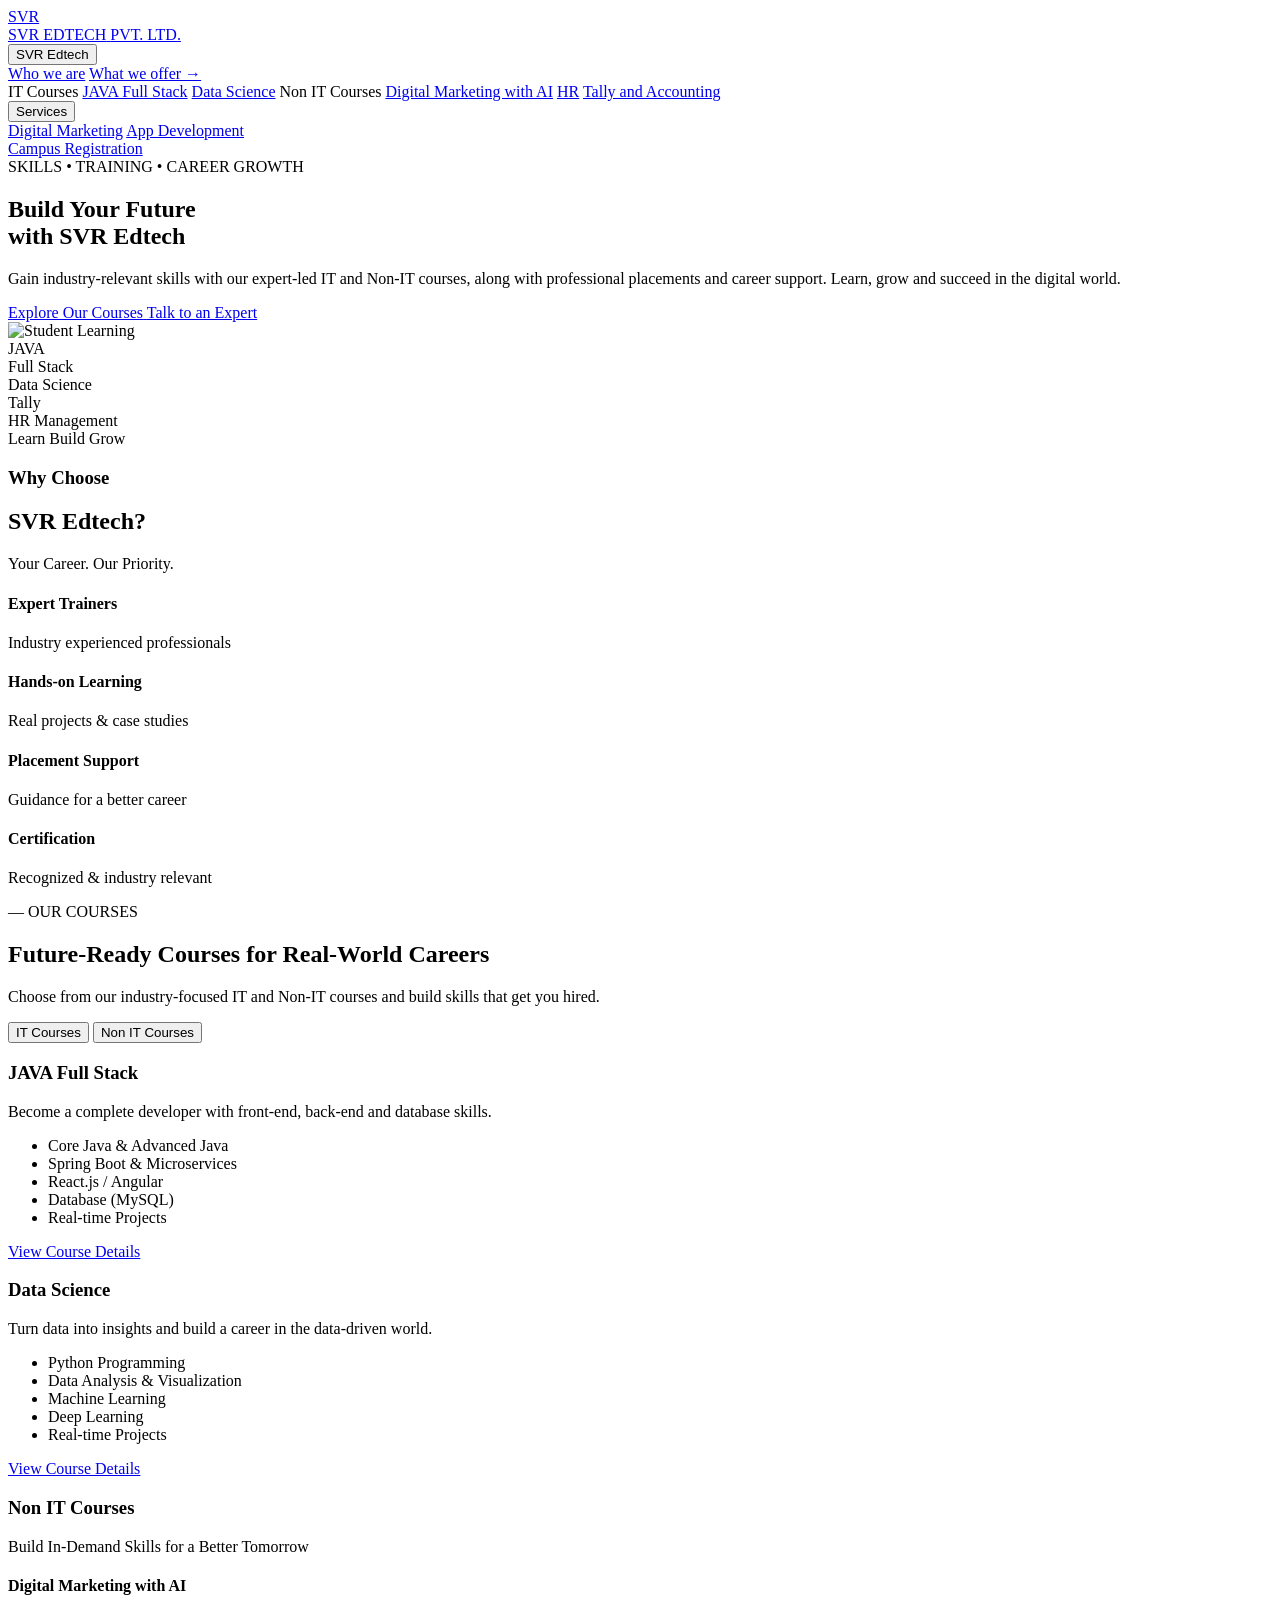
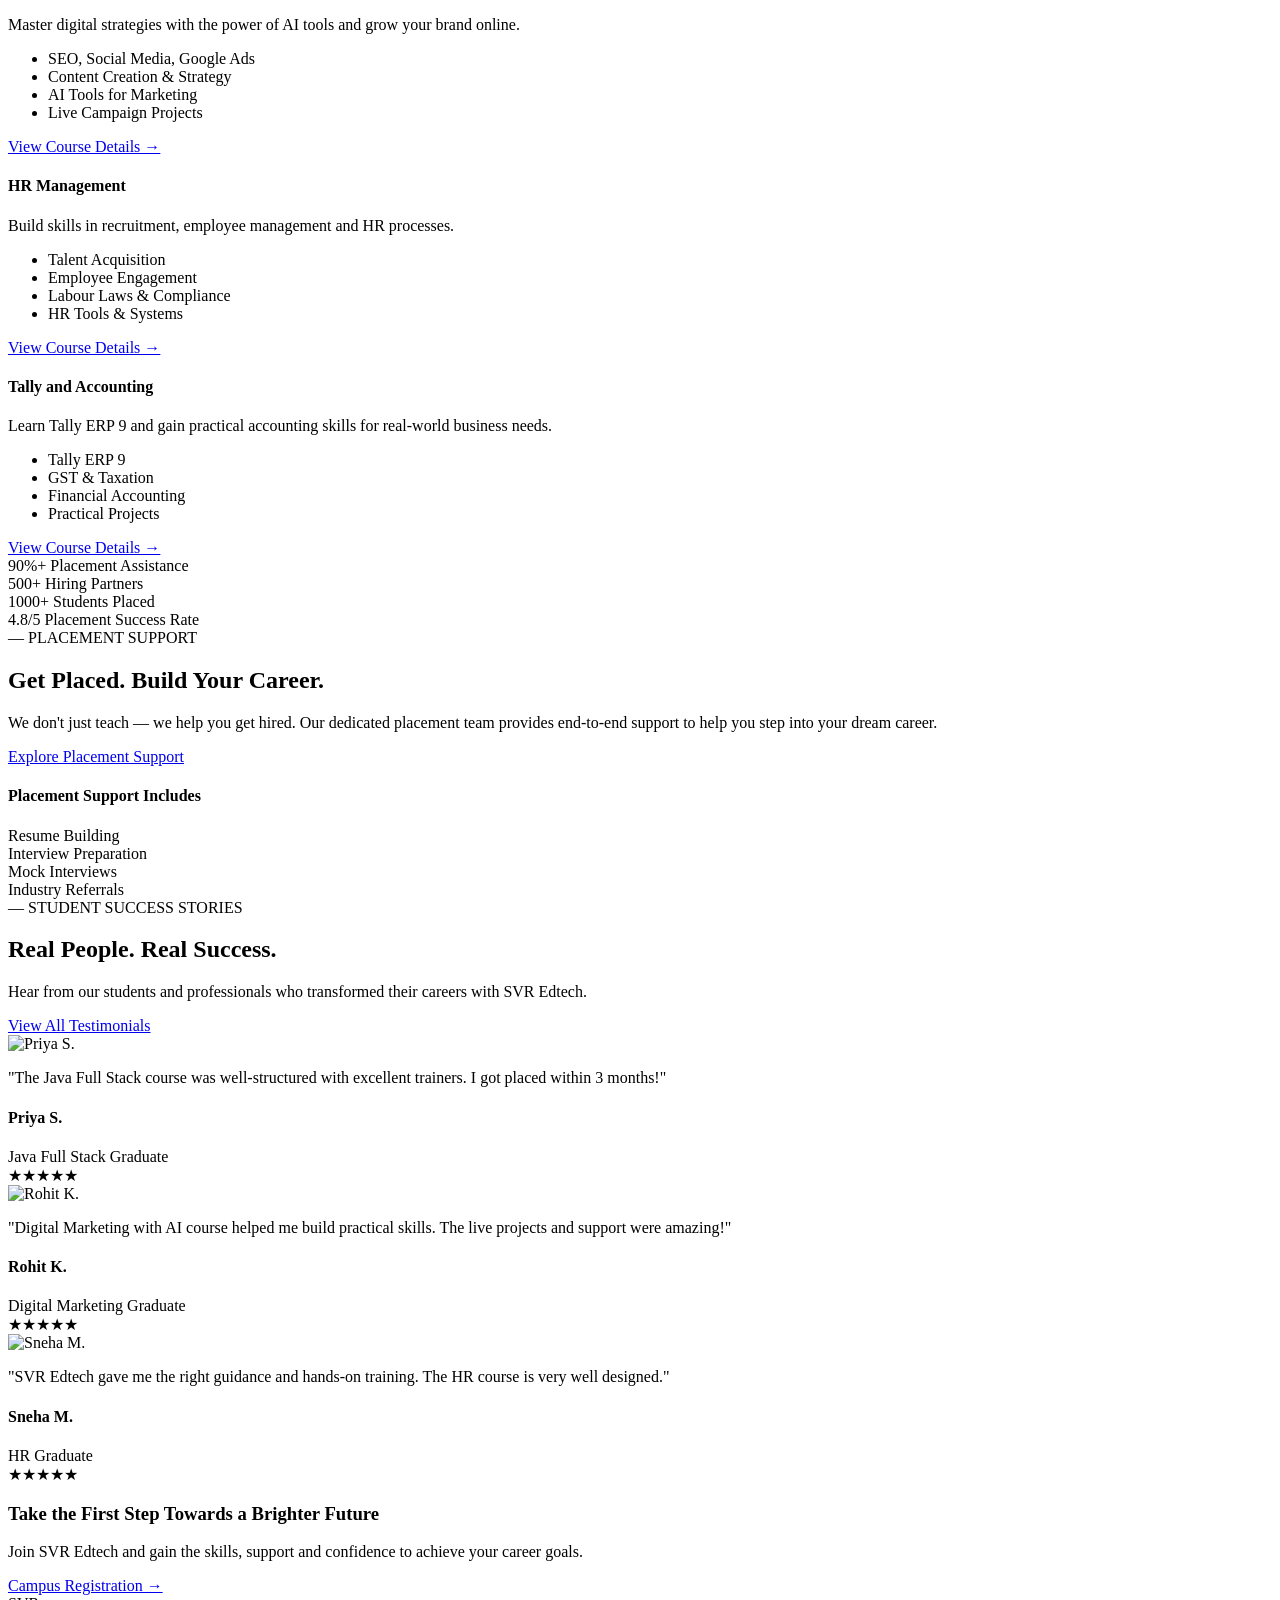
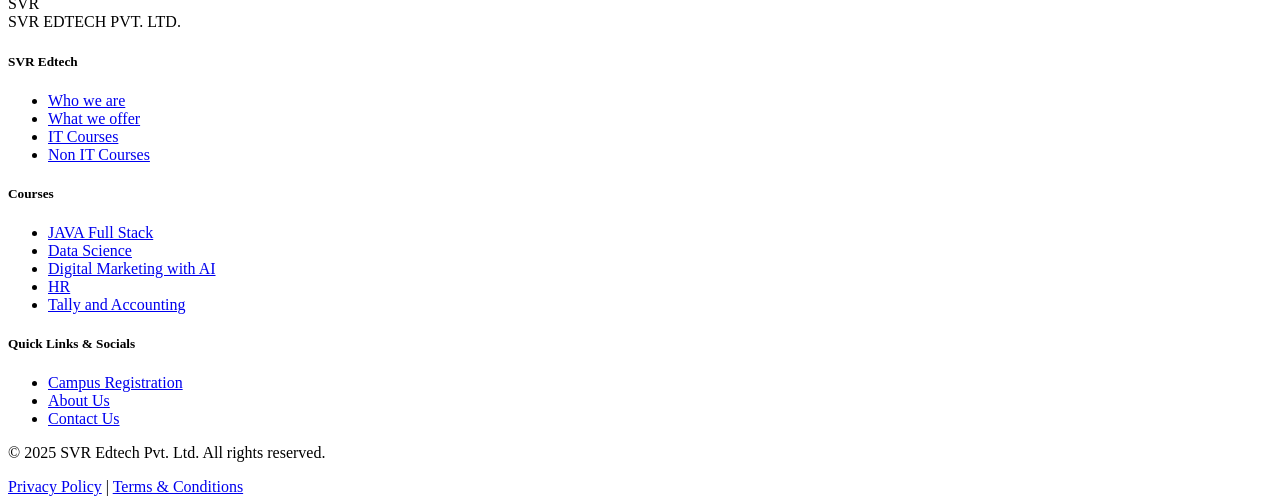
==== edtech.html @ 0395981b "Create edtech.html" ====
<!DOCTYPE html>
<html lang="en">
<head>
  <meta charset="UTF-8">
  <meta name="viewport" content="width=device-width, initial-scale=1.0">
  <title>SVR Edtech - Build Your Future</title>

  <!-- Tailwind CSS CDN -->
  <script src="https://cdn.tailwindcss.com"></script>

  <!-- Lucide Icons -->
  <script src="https://unpkg.com/lucide@latest"></script>

  <script>
    tailwind.config = {
      theme: {
        extend: {
          colors: {
            brand: {
              yellow: '#FFC82C',
              dark: '#022C3A',
              navy: '#011A24',
              blue: '#0284C7',
              lightBlue: '#E0F2FE',
              bgLight: '#F8FAFC'
            }
          }
        }
      }
    }
  </script>
</head>
<body class="bg-slate-50 text-slate-800 font-sans antialiased">

  <!-- ================= HEADER & NAV ================= -->
  <header class="sticky top-0 z-50 bg-white shadow-sm border-b border-slate-100">
    <div class="max-w-7xl mx-auto px-4 sm:px-6 lg:px-8 h-20 flex items-center justify-between">
      
      <!-- Logo -->
      <a href="index.html" class="flex items-center space-x-3">
        <div class="bg-brand-yellow p-2.5 rounded-xl font-black text-brand-dark text-xl flex items-center justify-center w-10 h-10 shadow-sm">
          SVR
        </div>
        <div>
          <span class="block font-black text-brand-dark text-lg leading-tight tracking-wide">SVR EDTECH</span>
          <span class="block text-[10px] font-bold text-slate-400 tracking-wider uppercase">PVT. LTD.</span>
        </div>
      </a>

      <!-- Navigation Links -->
      <nav class="hidden md:flex items-center space-x-8 text-sm font-semibold text-slate-700">
        <!-- Active Dropdown Menu Item -->
        <div class="relative group cursor-pointer py-6">
          <button class="flex items-center space-x-1 text-brand-blue font-bold hover:text-brand-blue transition-colors">
            <span>SVR Edtech</span>
            <i data-lucide="chevron-down" class="w-4 h-4"></i>
          </button>
          <div class="absolute left-0 mt-0 w-64 bg-brand-dark text-white rounded-xl shadow-xl transition-all duration-200 overflow-hidden z-50">
            <div class="p-4 border-b border-slate-700/50">
              <a href="edtech.html" class="block text-xs uppercase tracking-wider text-slate-300 hover:text-brand-yellow font-bold py-1">Who we are</a>
              <a href="edtech.html#courses" class="block text-xs uppercase tracking-wider text-brand-yellow font-bold py-1">What we offer &rarr;</a>
            </div>
            <div class="p-4 bg-slate-900/40">
              <span class="block text-xs font-bold text-slate-400 mb-2 uppercase tracking-wider">IT Courses</span>
              <a href="#it-courses" class="block text-xs text-slate-300 hover:text-brand-yellow py-1">JAVA Full Stack</a>
              <a href="#it-courses" class="block text-xs text-slate-300 hover:text-brand-yellow py-1">Data Science</a>
              <span class="block text-xs font-bold text-slate-400 mt-3 mb-2 uppercase tracking-wider">Non IT Courses</span>
              <a href="#non-it-courses" class="block text-xs text-slate-300 hover:text-brand-yellow py-1">Digital Marketing with AI</a>
              <a href="#non-it-courses" class="block text-xs text-slate-300 hover:text-brand-yellow py-1">HR</a>
              <a href="#non-it-courses" class="block text-xs text-slate-300 hover:text-brand-yellow py-1">Tally and Accounting</a>
            </div>
          </div>
        </div>

        <div class="relative group cursor-pointer py-6">
          <button class="flex items-center space-x-1 hover:text-brand-blue transition-colors">
            <span>Services</span>
            <i data-lucide="chevron-down" class="w-4 h-4"></i>
          </button>
          <div class="absolute left-0 mt-0 w-52 bg-brand-dark text-white rounded-xl shadow-xl opacity-0 invisible group-hover:opacity-100 group-hover:visible transition-all duration-200 p-3 z-50">
            <a href="index.html#services" class="block px-3 py-2 text-xs font-medium rounded-lg hover:bg-slate-800 hover:text-brand-yellow">Digital Marketing</a>
            <a href="index.html#services" class="block px-3 py-2 text-xs font-medium rounded-lg hover:bg-slate-800 hover:text-brand-yellow">App Development</a>
          </div>
        </div>
      </nav>

      <!-- CTA Button -->
      <div>
        <a href="#registration" class="bg-brand-yellow hover:bg-yellow-400 text-brand-dark font-bold text-xs uppercase tracking-wider px-5 py-3 rounded-xl transition-all shadow-md flex items-center space-x-2">
          <span>Campus Registration</span>
          <i data-lucide="arrow-right" class="w-4 h-4"></i>
        </a>
      </div>
    </div>
  </header>

  <!-- ================= HERO SECTION ================= -->
  <section class="relative bg-gradient-to-b from-sky-50/70 to-white py-16 lg:py-20 overflow-hidden">
    <div class="max-w-7xl mx-auto px-4 sm:px-6 lg:px-8 grid lg:grid-cols-2 gap-12 items-center">
      
      <!-- Left Hero Text -->
      <div class="space-y-6">
        <span class="text-xs font-bold text-slate-400 tracking-widest uppercase">SKILLS • TRAINING • CAREER GROWTH</span>
        <h1 class="text-4xl sm:text-5xl font-black text-brand-dark leading-tight">
          Build Your Future <br />
          with <span class="text-brand-yellow">SVR Edtech</span>
        </h1>
        <p class="text-slate-600 text-base max-w-lg leading-relaxed">
          Gain industry-relevant skills with our expert-led IT and Non-IT courses, along with professional placements and career support. Learn, grow and succeed in the digital world.
        </p>
        
        <div class="flex flex-wrap gap-4 pt-2">
          <a href="#courses" class="bg-brand-yellow hover:bg-yellow-400 text-brand-dark font-bold text-xs uppercase tracking-wider px-6 py-3.5 rounded-xl transition-all shadow-md flex items-center space-x-2">
            <span>Explore Our Courses</span>
            <i data-lucide="arrow-right" class="w-4 h-4"></i>
          </a>
          <a href="#talk-expert" class="border border-slate-300 hover:border-brand-dark text-brand-dark font-bold text-xs uppercase tracking-wider px-6 py-3.5 rounded-xl transition-all flex items-center space-x-2 bg-white shadow-sm">
            <i data-lucide="message-square" class="w-4 h-4"></i>
            <span>Talk to an Expert</span>
          </a>
        </div>
      </div>

      <!-- Right Hero Graphics & Floating Badges -->
      <div class="relative flex justify-center items-center">
        <div class="relative w-full max-w-md">
          <!-- Central Hero Student Image -->
          <div class="relative z-10 rounded-3xl overflow-hidden shadow-2xl border-4 border-white bg-slate-200">
            <img src="https://images.unsplash.com/photo-1523240795612-9a054b0db644?w=600&auto=format&fit=crop&q=80" alt="Student Learning" class="w-full h-80 sm:h-96 object-cover">
          </div>

          <!-- Floating Badges -->
          <div class="absolute -top-6 left-2 z-20 bg-white p-2.5 rounded-2xl shadow-lg border border-slate-100 flex items-center space-x-2">
            <div class="bg-red-500 text-white p-2 rounded-xl text-xs font-bold">JAVA</div>
            <span class="text-xs font-bold text-slate-700 pr-2">Full Stack</span>
          </div>

          <div class="absolute top-4 -right-6 z-20 bg-white p-2.5 rounded-2xl shadow-lg border border-slate-100 flex items-center space-x-2">
            <div class="bg-blue-600 text-white p-2 rounded-xl"><i data-lucide="bar-chart-2" class="w-4 h-4"></i></div>
            <span class="text-xs font-bold text-slate-700 pr-2">Data Science</span>
          </div>

          <div class="absolute bottom-16 -left-8 z-20 bg-white p-2.5 rounded-2xl shadow-lg border border-slate-100 flex items-center space-x-2">
            <div class="bg-teal-500 text-white p-2 rounded-xl"><i data-lucide="calculator" class="w-4 h-4"></i></div>
            <span class="text-xs font-bold text-slate-700 pr-2">Tally</span>
          </div>

          <div class="absolute -bottom-4 right-4 z-20 bg-white p-2.5 rounded-2xl shadow-lg border border-slate-100 flex items-center space-x-2">
            <div class="bg-purple-600 text-white p-2 rounded-xl"><i data-lucide="users" class="w-4 h-4"></i></div>
            <span class="text-xs font-bold text-slate-700 pr-2">HR Management</span>
          </div>

          <!-- Handwritten style overlay text -->
          <div class="absolute -bottom-10 -right-12 z-30 hidden sm:block transform rotate-6">
            <span class="font-serif italic text-2xl text-brand-dark font-black tracking-wide leading-none block">Learn</span>
            <span class="font-serif italic text-2xl text-brand-blue font-black tracking-wide leading-none block pl-3">Build</span>
            <span class="font-serif italic text-2xl text-brand-yellow font-black tracking-wide leading-none block pl-6">Grow</span>
          </div>
        </div>
      </div>
    </div>
  </section>

  <!-- ================= WHY CHOOSE SVR EDTECH ================= -->
  <section class="bg-sky-50/60 border-y border-sky-100/60 py-10">
    <div class="max-w-7xl mx-auto px-4 sm:px-6 lg:px-8">
      <div class="grid grid-cols-1 md:grid-cols-5 gap-6 text-center divide-y md:divide-y-0 md:divide-x divide-slate-200/80">
        
        <div class="flex flex-col items-center justify-center p-2">
          <h3 class="font-black text-brand-dark text-base">Why Choose</h3>
          <h2 class="font-black text-brand-dark text-lg leading-tight">SVR Edtech?</h2>
          <span class="text-[11px] text-slate-400 mt-1">Your Career. Our Priority.</span>
        </div>

        <div class="flex flex-col items-center justify-center p-2 pt-4 md:pt-2">
          <div class="bg-white p-3 rounded-2xl shadow-sm text-brand-dark mb-2"><i data-lucide="user-check" class="w-6 h-6"></i></div>
          <h4 class="font-bold text-slate-800 text-xs">Expert Trainers</h4>
          <p class="text-[11px] text-slate-500">Industry experienced professionals</p>
        </div>

        <div class="flex flex-col items-center justify-center p-2 pt-4 md:pt-2">
          <div class="bg-white p-3 rounded-2xl shadow-sm text-brand-dark mb-2"><i data-lucide="laptop" class="w-6 h-6"></i></div>
          <h4 class="font-bold text-slate-800 text-xs">Hands-on Learning</h4>
          <p class="text-[11px] text-slate-500">Real projects & case studies</p>
        </div>

        <div class="flex flex-col items-center justify-center p-2 pt-4 md:pt-2">
          <div class="bg-white p-3 rounded-2xl shadow-sm text-brand-dark mb-2"><i data-lucide="briefcase" class="w-6 h-6"></i></div>
          <h4 class="font-bold text-slate-800 text-xs">Placement Support</h4>
          <p class="text-[11px] text-slate-500">Guidance for a better career</p>
        </div>

        <div class="flex flex-col items-center justify-center p-2 pt-4 md:pt-2">
          <div class="bg-white p-3 rounded-2xl shadow-sm text-brand-dark mb-2"><i data-lucide="award" class="w-6 h-6"></i></div>
          <h4 class="font-bold text-slate-800 text-xs">Certification</h4>
          <p class="text-[11px] text-slate-500">Recognized & industry relevant</p>
        </div>

      </div>
    </div>
  </section>

  <!-- ================= COURSES SECTION ================= -->
  <section id="courses" class="py-16 bg-white">
    <div class="max-w-7xl mx-auto px-4 sm:px-6 lg:px-8">
      
      <!-- Section Header -->
      <div class="flex flex-col md:flex-row md:items-end justify-between mb-10">
        <div>
          <span class="text-xs font-bold text-brand-yellow uppercase tracking-widest">— OUR COURSES</span>
          <h2 class="text-3xl font-extrabold text-brand-dark mt-1">Future-Ready Courses for Real-World Careers</h2>
          <p class="text-slate-500 text-xs sm:text-sm mt-1">Choose from our industry-focused IT and Non-IT courses and build skills that get you hired.</p>
        </div>
        
        <!-- Category Toggle Tabs -->
        <div class="flex space-x-3 mt-4 md:mt-0">
          <button id="btn-it" onclick="switchTab('it')" class="bg-brand-yellow text-brand-dark font-bold text-xs uppercase tracking-wider px-5 py-2.5 rounded-xl shadow-sm transition-all">IT Courses</button>
          <button id="btn-non-it" onclick="switchTab('non-it')" class="bg-slate-100 hover:bg-slate-200 text-slate-600 font-bold text-xs uppercase tracking-wider px-5 py-2.5 rounded-xl transition-all">Non IT Courses</button>
        </div>
      </div>

      <!-- IT COURSES GRID -->
      <div id="it-courses" class="grid grid-cols-1 md:grid-cols-2 gap-8">
        
        <!-- Java Full Stack Card -->
        <div class="bg-brand-dark text-white rounded-3xl p-8 relative overflow-hidden flex flex-col justify-between shadow-xl">
          <div>
            <div class="flex items-center space-x-3 mb-4">
              <div class="p-2.5 bg-amber-500/20 text-brand-yellow rounded-xl"><i data-lucide="coffee" class="w-6 h-6"></i></div>
              <h3 class="text-xl font-bold">JAVA Full Stack</h3>
            </div>
            <p class="text-xs text-slate-300 mb-6">Become a complete developer with front-end, back-end and database skills.</p>
            
            <ul class="space-y-2.5 text-xs text-slate-200 font-medium">
              <li class="flex items-center space-x-2"><i data-lucide="check-circle-2" class="w-4 h-4 text-brand-yellow"></i><span>Core Java & Advanced Java</span></li>
              <li class="flex items-center space-x-2"><i data-lucide="check-circle-2" class="w-4 h-4 text-brand-yellow"></i><span>Spring Boot & Microservices</span></li>
              <li class="flex items-center space-x-2"><i data-lucide="check-circle-2" class="w-4 h-4 text-brand-yellow"></i><span>React.js / Angular</span></li>
              <li class="flex items-center space-x-2"><i data-lucide="check-circle-2" class="w-4 h-4 text-brand-yellow"></i><span>Database (MySQL)</span></li>
              <li class="flex items-center space-x-2"><i data-lucide="check-circle-2" class="w-4 h-4 text-brand-yellow"></i><span>Real-time Projects</span></li>
            </ul>
          </div>

          <div class="mt-8">
            <a href="#" class="inline-flex items-center space-x-2 bg-brand-yellow hover:bg-yellow-400 text-brand-dark font-bold text-xs uppercase px-5 py-3 rounded-xl transition-all">
              <span>View Course Details</span>
              <i data-lucide="arrow-right" class="w-4 h-4"></i>
            </a>
          </div>
        </div>

        <!-- Data Science Card -->
        <div class="bg-sky-50/70 border border-sky-100 rounded-3xl p-8 flex flex-col justify-between shadow-sm">
          <div>
            <div class="flex items-center space-x-3 mb-4">
              <div class="p-2.5 bg-brand-blue text-white rounded-xl"><i data-lucide="line-chart" class="w-6 h-6"></i></div>
              <h3 class="text-xl font-bold text-brand-dark">Data Science</h3>
            </div>
            <p class="text-xs text-slate-500 mb-6">Turn data into insights and build a career in the data-driven world.</p>
            
            <ul class="space-y-2.5 text-xs text-slate-700 font-medium">
              <li class="flex items-center space-x-2"><i data-lucide="check-circle-2" class="w-4 h-4 text-brand-blue"></i><span>Python Programming</span></li>
              <li class="flex items-center space-x-2"><i data-lucide="check-circle-2" class="w-4 h-4 text-brand-blue"></i><span>Data Analysis & Visualization</span></li>
              <li class="flex items-center space-x-2"><i data-lucide="check-circle-2" class="w-4 h-4 text-brand-blue"></i><span>Machine Learning</span></li>
              <li class="flex items-center space-x-2"><i data-lucide="check-circle-2" class="w-4 h-4 text-brand-blue"></i><span>Deep Learning</span></li>
              <li class="flex items-center space-x-2"><i data-lucide="check-circle-2" class="w-4 h-4 text-brand-blue"></i><span>Real-time Projects</span></li>
            </ul>
          </div>

          <div class="mt-8">
            <a href="#" class="inline-flex items-center space-x-2 bg-brand-yellow hover:bg-yellow-400 text-brand-dark font-bold text-xs uppercase px-5 py-3 rounded-xl transition-all">
              <span>View Course Details</span>
              <i data-lucide="arrow-right" class="w-4 h-4"></i>
            </a>
          </div>
        </div>

      </div>

      <!-- NON-IT COURSES SECTION -->
      <div id="non-it-courses" class="mt-16">
        <div class="mb-6">
          <h3 class="text-xl font-extrabold text-brand-dark flex items-center space-x-2">
            <span class="w-2.5 h-2.5 bg-brand-yellow rounded-full inline-block"></span>
            <span>Non IT Courses</span>
          </h3>
          <p class="text-xs text-slate-500 mt-1">Build In-Demand Skills for a Better Tomorrow</p>
        </div>

        <div class="grid grid-cols-1 md:grid-cols-3 gap-6">
          
          <!-- Course 1: Digital Marketing -->
          <div class="p-6 bg-amber-50/30 border border-amber-100 rounded-2xl flex flex-col justify-between hover:shadow-lg transition-all">
            <div>
              <div class="p-3 bg-brand-yellow text-brand-dark rounded-xl w-fit mb-4"><i data-lucide="megaphone" class="w-6 h-6"></i></div>
              <h4 class="font-bold text-slate-800 text-base mb-1">Digital Marketing with AI</h4>
              <p class="text-[11px] text-slate-500 mb-4">Master digital strategies with the power of AI tools and grow your brand online.</p>
              
              <ul class="space-y-2 text-xs text-slate-600 font-medium mb-6">
                <li class="flex items-center space-x-2"><i data-lucide="check" class="w-3.5 h-3.5 text-amber-600"></i><span>SEO, Social Media, Google Ads</span></li>
                <li class="flex items-center space-x-2"><i data-lucide="check" class="w-3.5 h-3.5 text-amber-600"></i><span>Content Creation & Strategy</span></li>
                <li class="flex items-center space-x-2"><i data-lucide="check" class="w-3.5 h-3.5 text-amber-600"></i><span>AI Tools for Marketing</span></li>
                <li class="flex items-center space-x-2"><i data-lucide="check" class="w-3.5 h-3.5 text-amber-600"></i><span>Live Campaign Projects</span></li>
              </ul>
            </div>
            <a href="#" class="bg-brand-yellow hover:bg-yellow-400 text-brand-dark font-bold text-xs uppercase px-4 py-2.5 rounded-xl text-center transition-all">View Course Details &rarr;</a>
          </div>

          <!-- Course 2: HR -->
          <div class="p-6 bg-slate-50 border border-slate-100 rounded-2xl flex flex-col justify-between hover:shadow-lg transition-all">
            <div>
              <div class="p-3 bg-sky-500 text-white rounded-xl w-fit mb-4"><i data-lucide="users" class="w-6 h-6"></i></div>
              <h4 class="font-bold text-slate-800 text-base mb-1">HR Management</h4>
              <p class="text-[11px] text-slate-500 mb-4">Build skills in recruitment, employee management and HR processes.</p>
              
              <ul class="space-y-2 text-xs text-slate-600 font-medium mb-6">
                <li class="flex items-center space-x-2"><i data-lucide="check" class="w-3.5 h-3.5 text-sky-600"></i><span>Talent Acquisition</span></li>
                <li class="flex items-center space-x-2"><i data-lucide="check" class="w-3.5 h-3.5 text-sky-600"></i><span>Employee Engagement</span></li>
                <li class="flex items-center space-x-2"><i data-lucide="check" class="w-3.5 h-3.5 text-sky-600"></i><span>Labour Laws & Compliance</span></li>
                <li class="flex items-center space-x-2"><i data-lucide="check" class="w-3.5 h-3.5 text-sky-600"></i><span>HR Tools & Systems</span></li>
              </ul>
            </div>
            <a href="#" class="bg-brand-yellow hover:bg-yellow-400 text-brand-dark font-bold text-xs uppercase px-4 py-2.5 rounded-xl text-center transition-all">View Course Details &rarr;</a>
          </div>

          <!-- Course 3: Tally -->
          <div class="p-6 bg-slate-50 border border-slate-100 rounded-2xl flex flex-col justify-between hover:shadow-lg transition-all">
            <div>
              <div class="p-3 bg-emerald-600 text-white rounded-xl w-fit mb-4"><i data-lucide="calculator" class="w-6 h-6"></i></div>
              <h4 class="font-bold text-slate-800 text-base mb-1">Tally and Accounting</h4>
              <p class="text-[11px] text-slate-500 mb-4">Learn Tally ERP 9 and gain practical accounting skills for real-world business needs.</p>
              
              <ul class="space-y-2 text-xs text-slate-600 font-medium mb-6">
                <li class="flex items-center space-x-2"><i data-lucide="check" class="w-3.5 h-3.5 text-emerald-600"></i><span>Tally ERP 9</span></li>
                <li class="flex items-center space-x-2"><i data-lucide="check" class="w-3.5 h-3.5 text-emerald-600"></i><span>GST & Taxation</span></li>
                <li class="flex items-center space-x-2"><i data-lucide="check" class="w-3.5 h-3.5 text-emerald-600"></i><span>Financial Accounting</span></li>
                <li class="flex items-center space-x-2"><i data-lucide="check" class="w-3.5 h-3.5 text-emerald-600"></i><span>Practical Projects</span></li>
              </ul>
            </div>
            <a href="#" class="bg-brand-yellow hover:bg-yellow-400 text-brand-dark font-bold text-xs uppercase px-4 py-2.5 rounded-xl text-center transition-all">View Course Details &rarr;</a>
          </div>

        </div>
      </div>

    </div>
  </section>

  <!-- ================= PLACEMENT SUPPORT SECTION ================= -->
  <section class="bg-brand-dark text-white py-16 relative overflow-hidden">
    <div class="max-w-7xl mx-auto px-4 sm:px-6 lg:px-8">
      
      <!-- Metrics Header -->
      <div class="grid grid-cols-2 md:grid-cols-4 gap-6 bg-slate-900/50 p-6 rounded-2xl border border-slate-800 mb-12">
        <div class="flex items-center space-x-3">
          <i data-lucide="award" class="w-8 h-8 text-brand-yellow"></i>
          <div>
            <span class="block text-xl font-black">90%+</span>
            <span class="text-[10px] text-slate-400 uppercase tracking-wider">Placement Assistance</span>
          </div>
        </div>
        <div class="flex items-center space-x-3">
          <i data-lucide="building-2" class="w-8 h-8 text-brand-yellow"></i>
          <div>
            <span class="block text-xl font-black">500+</span>
            <span class="text-[10px] text-slate-400 uppercase tracking-wider">Hiring Partners</span>
          </div>
        </div>
        <div class="flex items-center space-x-3">
          <i data-lucide="graduation-cap" class="w-8 h-8 text-brand-yellow"></i>
          <div>
            <span class="block text-xl font-black">1000+</span>
            <span class="text-[10px] text-slate-400 uppercase tracking-wider">Students Placed</span>
          </div>
        </div>
        <div class="flex items-center space-x-3">
          <i data-lucide="star" class="w-8 h-8 text-brand-yellow"></i>
          <div>
            <span class="block text-xl font-black">4.8/5</span>
            <span class="text-[10px] text-slate-400 uppercase tracking-wider">Placement Success Rate</span>
          </div>
        </div>
      </div>

      <div class="grid lg:grid-cols-2 gap-12 items-center">
        <div>
          <span class="text-xs font-bold text-brand-yellow uppercase tracking-widest">— PLACEMENT SUPPORT</span>
          <h2 class="text-3xl font-extrabold mt-1 mb-4">Get Placed. Build Your Career.</h2>
          <p class="text-slate-300 text-xs sm:text-sm leading-relaxed mb-6">
            We don't just teach — we help you get hired. Our dedicated placement team provides end-to-end support to help you step into your dream career.
          </p>
          <a href="#" class="inline-flex items-center space-x-2 bg-brand-yellow hover:bg-yellow-400 text-brand-dark font-bold text-xs uppercase px-6 py-3.5 rounded-xl transition-all">
            <span>Explore Placement Support</span>
            <i data-lucide="arrow-right" class="w-4 h-4"></i>
          </a>
        </div>

        <!-- Support Inclusions Cards -->
        <div class="bg-white text-slate-800 p-8 rounded-3xl shadow-xl">
          <h4 class="font-bold text-sm text-slate-800 mb-6 text-center">Placement Support Includes</h4>
          <div class="grid grid-cols-2 gap-4 text-center">
            <div class="p-4 bg-slate-50 rounded-xl border border-slate-100 flex flex-col items-center">
              <i data-lucide="file-text" class="w-6 h-6 text-brand-blue mb-2"></i>
              <span class="text-xs font-bold">Resume Building</span>
            </div>
            <div class="p-4 bg-slate-50 rounded-xl border border-slate-100 flex flex-col items-center">
              <i data-lucide="user-check" class="w-6 h-6 text-brand-blue mb-2"></i>
              <span class="text-xs font-bold">Interview Preparation</span>
            </div>
            <div class="p-4 bg-slate-50 rounded-xl border border-slate-100 flex flex-col items-center">
              <i data-lucide="messages-square" class="w-6 h-6 text-brand-blue mb-2"></i>
              <span class="text-xs font-bold">Mock Interviews</span>
            </div>
            <div class="p-4 bg-slate-50 rounded-xl border border-slate-100 flex flex-col items-center">
              <i data-lucide="users" class="w-6 h-6 text-brand-blue mb-2"></i>
              <span class="text-xs font-bold">Industry Referrals</span>
            </div>
          </div>
        </div>
      </div>

    </div>
  </section>

  <!-- ================= TESTIMONIALS ================= -->
  <section class="py-16 bg-slate-50">
    <div class="max-w-7xl mx-auto px-4 sm:px-6 lg:px-8">
      <div class="flex flex-col md:flex-row md:items-end justify-between mb-10">
        <div>
          <span class="text-xs font-bold text-brand-blue uppercase tracking-widest">— STUDENT SUCCESS STORIES</span>
          <h2 class="text-2xl sm:text-3xl font-extrabold text-brand-dark mt-1">Real People. Real Success.</h2>
          <p class="text-slate-500 text-xs sm:text-sm mt-1">Hear from our students and professionals who transformed their careers with SVR Edtech.</p>
        </div>
        <a href="#" class="mt-4 md:mt-0 font-bold text-xs text-brand-dark hover:underline flex items-center">
          View All Testimonials <i data-lucide="arrow-right" class="w-4 h-4 ml-1"></i>
        </a>
      </div>

      <div class="grid md:grid-cols-3 gap-6">
        <div class="bg-white p-6 rounded-2xl border border-slate-100 shadow-sm flex flex-col justify-between">
          <div class="flex items-start space-x-4 mb-4">
            <img src="https://images.unsplash.com/photo-1573496359142-b8d87734a5a2?w=100&auto=format&fit=crop&q=80" alt="Priya S." class="w-12 h-12 rounded-full object-cover">
            <div>
              <p class="text-xs text-slate-600 italic">"The Java Full Stack course was well-structured with excellent trainers. I got placed within 3 months!"</p>
              <h4 class="font-bold text-xs text-slate-800 mt-2">Priya S.</h4>
              <span class="text-[10px] text-slate-400">Java Full Stack Graduate</span>
            </div>
          </div>
          <div class="flex text-amber-400 text-xs">★★★★★</div>
        </div>

        <div class="bg-white p-6 rounded-2xl border border-slate-100 shadow-sm flex flex-col justify-between">
          <div class="flex items-start space-x-4 mb-4">
            <img src="https://images.unsplash.com/photo-1560250097-0b93528c311a?w=100&auto=format&fit=crop&q=80" alt="Rohit K." class="w-12 h-12 rounded-full object-cover">
            <div>
              <p class="text-xs text-slate-600 italic">"Digital Marketing with AI course helped me build practical skills. The live projects and support were amazing!"</p>
              <h4 class="font-bold text-xs text-slate-800 mt-2">Rohit K.</h4>
              <span class="text-[10px] text-slate-400">Digital Marketing Graduate</span>
            </div>
          </div>
          <div class="flex text-amber-400 text-xs">★★★★★</div>
        </div>

        <div class="bg-white p-6 rounded-2xl border border-slate-100 shadow-sm flex flex-col justify-between">
          <div class="flex items-start space-x-4 mb-4">
            <img src="https://images.unsplash.com/photo-1580489944761-15a19d654956?w=100&auto=format&fit=crop&q=80" alt="Sneha M." class="w-12 h-12 rounded-full object-cover">
            <div>
              <p class="text-xs text-slate-600 italic">"SVR Edtech gave me the right guidance and hands-on training. The HR course is very well designed."</p>
              <h4 class="font-bold text-xs text-slate-800 mt-2">Sneha M.</h4>
              <span class="text-[10px] text-slate-400">HR Graduate</span>
            </div>
          </div>
          <div class="flex text-amber-400 text-xs">★★★★★</div>
        </div>
      </div>
    </div>
  </section>

  <!-- ================= BOTTOM BANNER ================= -->
  <section id="registration" class="bg-brand-dark py-12 relative overflow-hidden">
    <div class="max-w-7xl mx-auto px-4 sm:px-6 lg:px-8 flex flex-col sm:flex-row items-center justify-between gap-6">
      <div class="flex items-center space-x-4">
        <div class="p-3 bg-brand-yellow rounded-2xl text-brand-dark hidden sm:block">
          <i data-lucide="graduation-cap" class="w-8 h-8"></i>
        </div>
        <div>
          <h3 class="text-xl sm:text-2xl font-bold text-white">Take the First Step Towards a Brighter Future</h3>
          <p class="text-slate-300 text-xs mt-1">Join SVR Edtech and gain the skills, support and confidence to achieve your career goals.</p>
        </div>
      </div>
      <a href="#" class="bg-brand-yellow hover:bg-yellow-400 text-brand-dark font-bold text-xs uppercase tracking-wider px-6 py-3.5 rounded-xl transition-all shadow-md whitespace-nowrap">
        Campus Registration &rarr;
      </a>
    </div>
  </section>

  <!-- ================= FOOTER ================= -->
  <footer class="bg-brand-navy text-slate-300 pt-16 pb-8 border-t border-slate-800">
    <div class="max-w-7xl mx-auto px-4 sm:px-6 lg:px-8 grid grid-cols-1 md:grid-cols-4 gap-8 mb-12">
      
      <div class="space-y-3">
        <div class="flex items-center space-x-3">
          <div class="bg-brand-yellow p-2 rounded-lg font-black text-brand-dark text-lg">SVR</div>
          <span class="font-black text-white text-base">SVR EDTECH PVT. LTD.</span>
        </div>
      </div>

      <div>
        <h5 class="font-bold text-xs text-white uppercase tracking-wider mb-3">SVR Edtech</h5>
        <ul class="space-y-2 text-xs">
          <li><a href="#" class="hover:text-brand-yellow">Who we are</a></li>
          <li><a href="#" class="hover:text-brand-yellow">What we offer</a></li>
          <li><a href="#it-courses" class="hover:text-brand-yellow">IT Courses</a></li>
          <li><a href="#non-it-courses" class="hover:text-brand-yellow">Non IT Courses</a></li>
        </ul>
      </div>

      <div>
        <h5 class="font-bold text-xs text-white uppercase tracking-wider mb-3">Courses</h5>
        <ul class="space-y-2 text-xs">
          <li><a href="#" class="hover:text-brand-yellow">JAVA Full Stack</a></li>
          <li><a href="#" class="hover:text-brand-yellow">Data Science</a></li>
          <li><a href="#" class="hover:text-brand-yellow">Digital Marketing with AI</a></li>
          <li><a href="#" class="hover:text-brand-yellow">HR</a></li>
          <li><a href="#" class="hover:text-brand-yellow">Tally and Accounting</a></li>
        </ul>
      </div>

      <div>
        <h5 class="font-bold text-xs text-white uppercase tracking-wider mb-3">Quick Links & Socials</h5>
        <ul class="space-y-2 text-xs mb-4">
          <li><a href="#" class="hover:text-brand-yellow">Campus Registration</a></li>
          <li><a href="#" class="hover:text-brand-yellow">About Us</a></li>
          <li><a href="#" class="hover:text-brand-yellow">Contact Us</a></li>
        </ul>
        <div class="flex space-x-3 text-slate-400">
          <a href="#" class="p-2 bg-slate-800 rounded-lg hover:text-white"><i data-lucide="facebook" class="w-4 h-4"></i></a>
          <a href="#" class="p-2 bg-slate-800 rounded-lg hover:text-white"><i data-lucide="instagram" class="w-4 h-4"></i></a>
          <a href="#" class="p-2 bg-slate-800 rounded-lg hover:text-white"><i data-lucide="linkedin" class="w-4 h-4"></i></a>
          <a href="#" class="p-2 bg-slate-800 rounded-lg hover:text-white"><i data-lucide="youtube" class="w-4 h-4"></i></a>
        </div>
      </div>

    </div>

    <div class="max-w-7xl mx-auto px-4 sm:px-6 lg:px-8 border-t border-slate-800/80 pt-6 flex flex-col sm:flex-row items-center justify-between text-xs text-slate-500">
      <p>&copy; 2025 SVR Edtech Pvt. Ltd. All rights reserved.</p>
      <div class="flex space-x-4 mt-2 sm:mt-0">
        <a href="#" class="hover:text-slate-400">Privacy Policy</a>
        <span>|</span>
        <a href="#" class="hover:text-slate-400">Terms & Conditions</a>
      </div>
    </div>
  </footer>

  <!-- Scripts -->
  <script>
    lucide.createIcons();

    function switchTab(type) {
      const btnIT = document.getElementById('btn-it');
      const btnNonIT = document.getElementById('btn-non-it');
      const itSec = document.getElementById('it-courses');
      const nonItSec = document.getElementById('non-it-courses');

      if (type === 'it') {
        btnIT.className = "bg-brand-yellow text-brand-dark font-bold text-xs uppercase tracking-wider px-5 py-2.5 rounded-xl shadow-sm transition-all";
        btnNonIT.className = "bg-slate-100 hover:bg-slate-200 text-slate-600 font-bold text-xs uppercase tracking-wider px-5 py-2.5 rounded-xl transition-all";
        itSec.scrollIntoView({ behavior: 'smooth' });
      } else {
        btnNonIT.className = "bg-brand-yellow text-brand-dark font-bold text-xs uppercase tracking-wider px-5 py-2.5 rounded-xl shadow-sm transition-all";
        btnIT.className = "bg-slate-100 hover:bg-slate-200 text-slate-600 font-bold text-xs uppercase tracking-wider px-5 py-2.5 rounded-xl transition-all";
        nonItSec.scrollIntoView({ behavior: 'smooth' });
      }
    }
  </script>
</body>
</html>
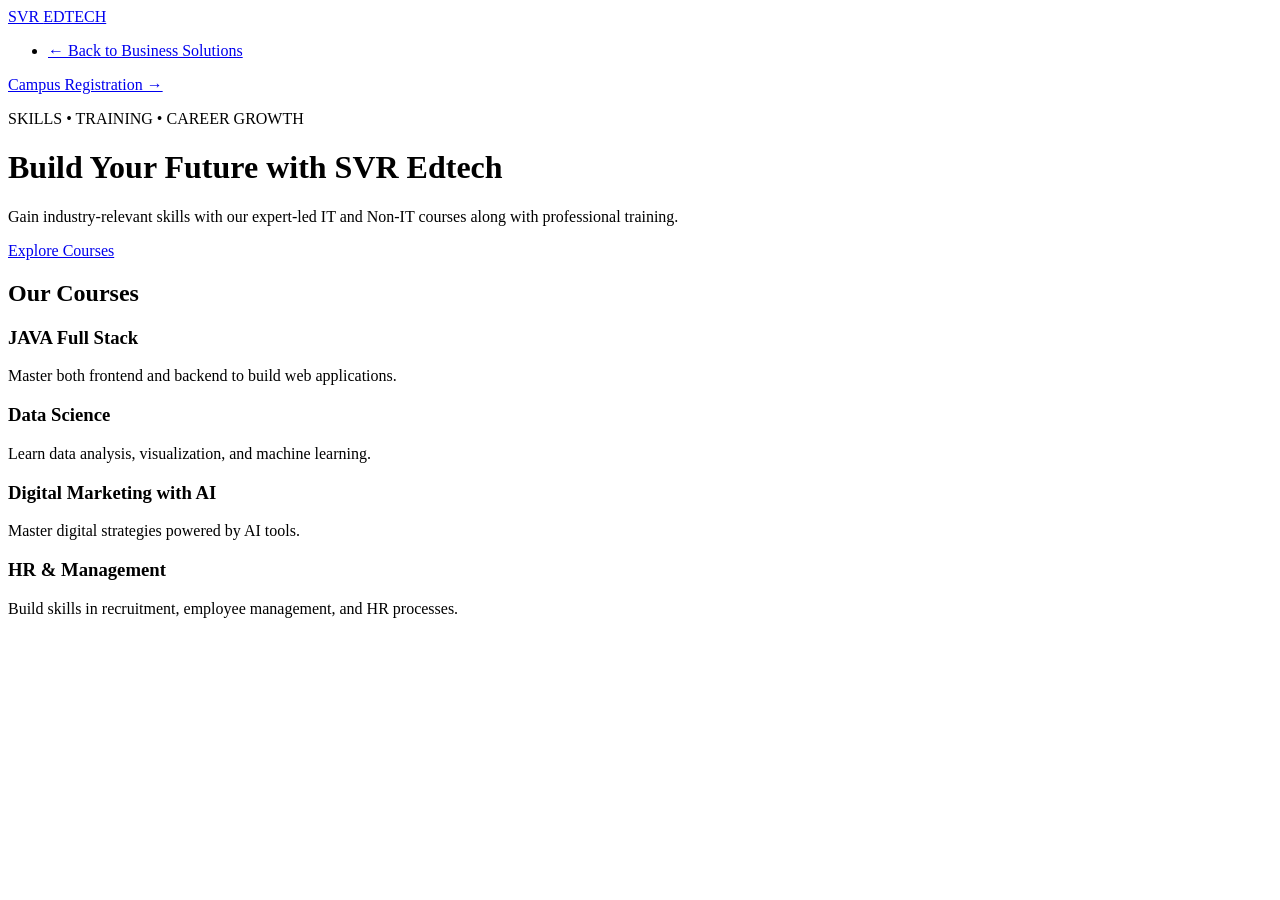
==== commit 69911c45: "Update edtech.html" ====
--- a/edtech.html
+++ b/edtech.html
@@ -3,575 +3,51 @@
 <head>
   <meta charset="UTF-8">
   <meta name="viewport" content="width=device-width, initial-scale=1.0">
-  <title>SVR Edtech - Build Your Future</title>
+  <title>SVR Edtech - Training & Skill Development</title>
+  <link rel="stylesheet" href="assets/css/style.css">
+</head>
+<body>
 
-  <!-- Tailwind CSS CDN -->
-  <script src="https://cdn.tailwindcss.com"></script>
+  <nav class="navbar">
+    <a href="index.html" class="logo">SVR <span>EDTECH</span></a>
+    <ul class="nav-links">
+      <li><a href="index.html">← Back to Business Solutions</a></li>
+    </ul>
+    <a href="#register" class="btn-primary">Campus Registration →</a>
+  </nav>
 
-  <!-- Lucide Icons -->
-  <script src="https://unpkg.com/lucide@latest"></script>
-
-  <script>
-    tailwind.config = {
-      theme: {
-        extend: {
-          colors: {
-            brand: {
-              yellow: '#FFC82C',
-              dark: '#022C3A',
-              navy: '#011A24',
-              blue: '#0284C7',
-              lightBlue: '#E0F2FE',
-              bgLight: '#F8FAFC'
-            }
-          }
-        }
-      }
-    }
-  </script>
-</head>
-<body class="bg-slate-50 text-slate-800 font-sans antialiased">
-
-  <!-- ================= HEADER & NAV ================= -->
-  <header class="sticky top-0 z-50 bg-white shadow-sm border-b border-slate-100">
-    <div class="max-w-7xl mx-auto px-4 sm:px-6 lg:px-8 h-20 flex items-center justify-between">
-      
-      <!-- Logo -->
-      <a href="index.html" class="flex items-center space-x-3">
-        <div class="bg-brand-yellow p-2.5 rounded-xl font-black text-brand-dark text-xl flex items-center justify-center w-10 h-10 shadow-sm">
-          SVR
-        </div>
-        <div>
-          <span class="block font-black text-brand-dark text-lg leading-tight tracking-wide">SVR EDTECH</span>
-          <span class="block text-[10px] font-bold text-slate-400 tracking-wider uppercase">PVT. LTD.</span>
-        </div>
-      </a>
-
-      <!-- Navigation Links -->
-      <nav class="hidden md:flex items-center space-x-8 text-sm font-semibold text-slate-700">
-        <!-- Active Dropdown Menu Item -->
-        <div class="relative group cursor-pointer py-6">
-          <button class="flex items-center space-x-1 text-brand-blue font-bold hover:text-brand-blue transition-colors">
-            <span>SVR Edtech</span>
-            <i data-lucide="chevron-down" class="w-4 h-4"></i>
-          </button>
-          <div class="absolute left-0 mt-0 w-64 bg-brand-dark text-white rounded-xl shadow-xl transition-all duration-200 overflow-hidden z-50">
-            <div class="p-4 border-b border-slate-700/50">
-              <a href="edtech.html" class="block text-xs uppercase tracking-wider text-slate-300 hover:text-brand-yellow font-bold py-1">Who we are</a>
-              <a href="edtech.html#courses" class="block text-xs uppercase tracking-wider text-brand-yellow font-bold py-1">What we offer &rarr;</a>
-            </div>
-            <div class="p-4 bg-slate-900/40">
-              <span class="block text-xs font-bold text-slate-400 mb-2 uppercase tracking-wider">IT Courses</span>
-              <a href="#it-courses" class="block text-xs text-slate-300 hover:text-brand-yellow py-1">JAVA Full Stack</a>
-              <a href="#it-courses" class="block text-xs text-slate-300 hover:text-brand-yellow py-1">Data Science</a>
-              <span class="block text-xs font-bold text-slate-400 mt-3 mb-2 uppercase tracking-wider">Non IT Courses</span>
-              <a href="#non-it-courses" class="block text-xs text-slate-300 hover:text-brand-yellow py-1">Digital Marketing with AI</a>
-              <a href="#non-it-courses" class="block text-xs text-slate-300 hover:text-brand-yellow py-1">HR</a>
-              <a href="#non-it-courses" class="block text-xs text-slate-300 hover:text-brand-yellow py-1">Tally and Accounting</a>
-            </div>
-          </div>
-        </div>
-
-        <div class="relative group cursor-pointer py-6">
-          <button class="flex items-center space-x-1 hover:text-brand-blue transition-colors">
-            <span>Services</span>
-            <i data-lucide="chevron-down" class="w-4 h-4"></i>
-          </button>
-          <div class="absolute left-0 mt-0 w-52 bg-brand-dark text-white rounded-xl shadow-xl opacity-0 invisible group-hover:opacity-100 group-hover:visible transition-all duration-200 p-3 z-50">
-            <a href="index.html#services" class="block px-3 py-2 text-xs font-medium rounded-lg hover:bg-slate-800 hover:text-brand-yellow">Digital Marketing</a>
-            <a href="index.html#services" class="block px-3 py-2 text-xs font-medium rounded-lg hover:bg-slate-800 hover:text-brand-yellow">App Development</a>
-          </div>
-        </div>
-      </nav>
-
-      <!-- CTA Button -->
-      <div>
-        <a href="#registration" class="bg-brand-yellow hover:bg-yellow-400 text-brand-dark font-bold text-xs uppercase tracking-wider px-5 py-3 rounded-xl transition-all shadow-md flex items-center space-x-2">
-          <span>Campus Registration</span>
-          <i data-lucide="arrow-right" class="w-4 h-4"></i>
-        </a>
+  <header class="hero">
+    <div class="hero-content">
+      <p class="hero-tag">SKILLS • TRAINING • CAREER GROWTH</p>
+      <h1 class="hero-title">Build Your Future with <span>SVR Edtech</span></h1>
+      <p>Gain industry-relevant skills with our expert-led IT and Non-IT courses along with professional training.</p>
+      <div class="hero-btns">
+        <a href="#courses" class="btn-primary">Explore Courses</a>
       </div>
     </div>
   </header>
 
-  <!-- ================= HERO SECTION ================= -->
-  <section class="relative bg-gradient-to-b from-sky-50/70 to-white py-16 lg:py-20 overflow-hidden">
-    <div class="max-w-7xl mx-auto px-4 sm:px-6 lg:px-8 grid lg:grid-cols-2 gap-12 items-center">
-      
-      <!-- Left Hero Text -->
-      <div class="space-y-6">
-        <span class="text-xs font-bold text-slate-400 tracking-widest uppercase">SKILLS • TRAINING • CAREER GROWTH</span>
-        <h1 class="text-4xl sm:text-5xl font-black text-brand-dark leading-tight">
-          Build Your Future <br />
-          with <span class="text-brand-yellow">SVR Edtech</span>
-        </h1>
-        <p class="text-slate-600 text-base max-w-lg leading-relaxed">
-          Gain industry-relevant skills with our expert-led IT and Non-IT courses, along with professional placements and career support. Learn, grow and succeed in the digital world.
-        </p>
-        
-        <div class="flex flex-wrap gap-4 pt-2">
-          <a href="#courses" class="bg-brand-yellow hover:bg-yellow-400 text-brand-dark font-bold text-xs uppercase tracking-wider px-6 py-3.5 rounded-xl transition-all shadow-md flex items-center space-x-2">
-            <span>Explore Our Courses</span>
-            <i data-lucide="arrow-right" class="w-4 h-4"></i>
-          </a>
-          <a href="#talk-expert" class="border border-slate-300 hover:border-brand-dark text-brand-dark font-bold text-xs uppercase tracking-wider px-6 py-3.5 rounded-xl transition-all flex items-center space-x-2 bg-white shadow-sm">
-            <i data-lucide="message-square" class="w-4 h-4"></i>
-            <span>Talk to an Expert</span>
-          </a>
-        </div>
+  <section class="section" id="courses">
+    <h2>Our Courses</h2>
+    <div class="grid-4">
+      <div class="card">
+        <h3>JAVA Full Stack</h3>
+        <p>Master both frontend and backend to build web applications.</p>
       </div>
-
-      <!-- Right Hero Graphics & Floating Badges -->
-      <div class="relative flex justify-center items-center">
-        <div class="relative w-full max-w-md">
-          <!-- Central Hero Student Image -->
-          <div class="relative z-10 rounded-3xl overflow-hidden shadow-2xl border-4 border-white bg-slate-200">
-            <img src="https://images.unsplash.com/photo-1523240795612-9a054b0db644?w=600&auto=format&fit=crop&q=80" alt="Student Learning" class="w-full h-80 sm:h-96 object-cover">
-          </div>
-
-          <!-- Floating Badges -->
-          <div class="absolute -top-6 left-2 z-20 bg-white p-2.5 rounded-2xl shadow-lg border border-slate-100 flex items-center space-x-2">
-            <div class="bg-red-500 text-white p-2 rounded-xl text-xs font-bold">JAVA</div>
-            <span class="text-xs font-bold text-slate-700 pr-2">Full Stack</span>
-          </div>
-
-          <div class="absolute top-4 -right-6 z-20 bg-white p-2.5 rounded-2xl shadow-lg border border-slate-100 flex items-center space-x-2">
-            <div class="bg-blue-600 text-white p-2 rounded-xl"><i data-lucide="bar-chart-2" class="w-4 h-4"></i></div>
-            <span class="text-xs font-bold text-slate-700 pr-2">Data Science</span>
-          </div>
-
-          <div class="absolute bottom-16 -left-8 z-20 bg-white p-2.5 rounded-2xl shadow-lg border border-slate-100 flex items-center space-x-2">
-            <div class="bg-teal-500 text-white p-2 rounded-xl"><i data-lucide="calculator" class="w-4 h-4"></i></div>
-            <span class="text-xs font-bold text-slate-700 pr-2">Tally</span>
-          </div>
-
-          <div class="absolute -bottom-4 right-4 z-20 bg-white p-2.5 rounded-2xl shadow-lg border border-slate-100 flex items-center space-x-2">
-            <div class="bg-purple-600 text-white p-2 rounded-xl"><i data-lucide="users" class="w-4 h-4"></i></div>
-            <span class="text-xs font-bold text-slate-700 pr-2">HR Management</span>
-          </div>
-
-          <!-- Handwritten style overlay text -->
-          <div class="absolute -bottom-10 -right-12 z-30 hidden sm:block transform rotate-6">
-            <span class="font-serif italic text-2xl text-brand-dark font-black tracking-wide leading-none block">Learn</span>
-            <span class="font-serif italic text-2xl text-brand-blue font-black tracking-wide leading-none block pl-3">Build</span>
-            <span class="font-serif italic text-2xl text-brand-yellow font-black tracking-wide leading-none block pl-6">Grow</span>
-          </div>
-        </div>
+      <div class="card">
+        <h3>Data Science</h3>
+        <p>Learn data analysis, visualization, and machine learning.</p>
+      </div>
+      <div class="card">
+        <h3>Digital Marketing with AI</h3>
+        <p>Master digital strategies powered by AI tools.</p>
+      </div>
+      <div class="card">
+        <h3>HR & Management</h3>
+        <p>Build skills in recruitment, employee management, and HR processes.</p>
       </div>
     </div>
   </section>
 
-  <!-- ================= WHY CHOOSE SVR EDTECH ================= -->
-  <section class="bg-sky-50/60 border-y border-sky-100/60 py-10">
-    <div class="max-w-7xl mx-auto px-4 sm:px-6 lg:px-8">
-      <div class="grid grid-cols-1 md:grid-cols-5 gap-6 text-center divide-y md:divide-y-0 md:divide-x divide-slate-200/80">
-        
-        <div class="flex flex-col items-center justify-center p-2">
-          <h3 class="font-black text-brand-dark text-base">Why Choose</h3>
-          <h2 class="font-black text-brand-dark text-lg leading-tight">SVR Edtech?</h2>
-          <span class="text-[11px] text-slate-400 mt-1">Your Career. Our Priority.</span>
-        </div>
-
-        <div class="flex flex-col items-center justify-center p-2 pt-4 md:pt-2">
-          <div class="bg-white p-3 rounded-2xl shadow-sm text-brand-dark mb-2"><i data-lucide="user-check" class="w-6 h-6"></i></div>
-          <h4 class="font-bold text-slate-800 text-xs">Expert Trainers</h4>
-          <p class="text-[11px] text-slate-500">Industry experienced professionals</p>
-        </div>
-
-        <div class="flex flex-col items-center justify-center p-2 pt-4 md:pt-2">
-          <div class="bg-white p-3 rounded-2xl shadow-sm text-brand-dark mb-2"><i data-lucide="laptop" class="w-6 h-6"></i></div>
-          <h4 class="font-bold text-slate-800 text-xs">Hands-on Learning</h4>
-          <p class="text-[11px] text-slate-500">Real projects & case studies</p>
-        </div>
-
-        <div class="flex flex-col items-center justify-center p-2 pt-4 md:pt-2">
-          <div class="bg-white p-3 rounded-2xl shadow-sm text-brand-dark mb-2"><i data-lucide="briefcase" class="w-6 h-6"></i></div>
-          <h4 class="font-bold text-slate-800 text-xs">Placement Support</h4>
-          <p class="text-[11px] text-slate-500">Guidance for a better career</p>
-        </div>
-
-        <div class="flex flex-col items-center justify-center p-2 pt-4 md:pt-2">
-          <div class="bg-white p-3 rounded-2xl shadow-sm text-brand-dark mb-2"><i data-lucide="award" class="w-6 h-6"></i></div>
-          <h4 class="font-bold text-slate-800 text-xs">Certification</h4>
-          <p class="text-[11px] text-slate-500">Recognized & industry relevant</p>
-        </div>
-
-      </div>
-    </div>
-  </section>
-
-  <!-- ================= COURSES SECTION ================= -->
-  <section id="courses" class="py-16 bg-white">
-    <div class="max-w-7xl mx-auto px-4 sm:px-6 lg:px-8">
-      
-      <!-- Section Header -->
-      <div class="flex flex-col md:flex-row md:items-end justify-between mb-10">
-        <div>
-          <span class="text-xs font-bold text-brand-yellow uppercase tracking-widest">— OUR COURSES</span>
-          <h2 class="text-3xl font-extrabold text-brand-dark mt-1">Future-Ready Courses for Real-World Careers</h2>
-          <p class="text-slate-500 text-xs sm:text-sm mt-1">Choose from our industry-focused IT and Non-IT courses and build skills that get you hired.</p>
-        </div>
-        
-        <!-- Category Toggle Tabs -->
-        <div class="flex space-x-3 mt-4 md:mt-0">
-          <button id="btn-it" onclick="switchTab('it')" class="bg-brand-yellow text-brand-dark font-bold text-xs uppercase tracking-wider px-5 py-2.5 rounded-xl shadow-sm transition-all">IT Courses</button>
-          <button id="btn-non-it" onclick="switchTab('non-it')" class="bg-slate-100 hover:bg-slate-200 text-slate-600 font-bold text-xs uppercase tracking-wider px-5 py-2.5 rounded-xl transition-all">Non IT Courses</button>
-        </div>
-      </div>
-
-      <!-- IT COURSES GRID -->
-      <div id="it-courses" class="grid grid-cols-1 md:grid-cols-2 gap-8">
-        
-        <!-- Java Full Stack Card -->
-        <div class="bg-brand-dark text-white rounded-3xl p-8 relative overflow-hidden flex flex-col justify-between shadow-xl">
-          <div>
-            <div class="flex items-center space-x-3 mb-4">
-              <div class="p-2.5 bg-amber-500/20 text-brand-yellow rounded-xl"><i data-lucide="coffee" class="w-6 h-6"></i></div>
-              <h3 class="text-xl font-bold">JAVA Full Stack</h3>
-            </div>
-            <p class="text-xs text-slate-300 mb-6">Become a complete developer with front-end, back-end and database skills.</p>
-            
-            <ul class="space-y-2.5 text-xs text-slate-200 font-medium">
-              <li class="flex items-center space-x-2"><i data-lucide="check-circle-2" class="w-4 h-4 text-brand-yellow"></i><span>Core Java & Advanced Java</span></li>
-              <li class="flex items-center space-x-2"><i data-lucide="check-circle-2" class="w-4 h-4 text-brand-yellow"></i><span>Spring Boot & Microservices</span></li>
-              <li class="flex items-center space-x-2"><i data-lucide="check-circle-2" class="w-4 h-4 text-brand-yellow"></i><span>React.js / Angular</span></li>
-              <li class="flex items-center space-x-2"><i data-lucide="check-circle-2" class="w-4 h-4 text-brand-yellow"></i><span>Database (MySQL)</span></li>
-              <li class="flex items-center space-x-2"><i data-lucide="check-circle-2" class="w-4 h-4 text-brand-yellow"></i><span>Real-time Projects</span></li>
-            </ul>
-          </div>
-
-          <div class="mt-8">
-            <a href="#" class="inline-flex items-center space-x-2 bg-brand-yellow hover:bg-yellow-400 text-brand-dark font-bold text-xs uppercase px-5 py-3 rounded-xl transition-all">
-              <span>View Course Details</span>
-              <i data-lucide="arrow-right" class="w-4 h-4"></i>
-            </a>
-          </div>
-        </div>
-
-        <!-- Data Science Card -->
-        <div class="bg-sky-50/70 border border-sky-100 rounded-3xl p-8 flex flex-col justify-between shadow-sm">
-          <div>
-            <div class="flex items-center space-x-3 mb-4">
-              <div class="p-2.5 bg-brand-blue text-white rounded-xl"><i data-lucide="line-chart" class="w-6 h-6"></i></div>
-              <h3 class="text-xl font-bold text-brand-dark">Data Science</h3>
-            </div>
-            <p class="text-xs text-slate-500 mb-6">Turn data into insights and build a career in the data-driven world.</p>
-            
-            <ul class="space-y-2.5 text-xs text-slate-700 font-medium">
-              <li class="flex items-center space-x-2"><i data-lucide="check-circle-2" class="w-4 h-4 text-brand-blue"></i><span>Python Programming</span></li>
-              <li class="flex items-center space-x-2"><i data-lucide="check-circle-2" class="w-4 h-4 text-brand-blue"></i><span>Data Analysis & Visualization</span></li>
-              <li class="flex items-center space-x-2"><i data-lucide="check-circle-2" class="w-4 h-4 text-brand-blue"></i><span>Machine Learning</span></li>
-              <li class="flex items-center space-x-2"><i data-lucide="check-circle-2" class="w-4 h-4 text-brand-blue"></i><span>Deep Learning</span></li>
-              <li class="flex items-center space-x-2"><i data-lucide="check-circle-2" class="w-4 h-4 text-brand-blue"></i><span>Real-time Projects</span></li>
-            </ul>
-          </div>
-
-          <div class="mt-8">
-            <a href="#" class="inline-flex items-center space-x-2 bg-brand-yellow hover:bg-yellow-400 text-brand-dark font-bold text-xs uppercase px-5 py-3 rounded-xl transition-all">
-              <span>View Course Details</span>
-              <i data-lucide="arrow-right" class="w-4 h-4"></i>
-            </a>
-          </div>
-        </div>
-
-      </div>
-
-      <!-- NON-IT COURSES SECTION -->
-      <div id="non-it-courses" class="mt-16">
-        <div class="mb-6">
-          <h3 class="text-xl font-extrabold text-brand-dark flex items-center space-x-2">
-            <span class="w-2.5 h-2.5 bg-brand-yellow rounded-full inline-block"></span>
-            <span>Non IT Courses</span>
-          </h3>
-          <p class="text-xs text-slate-500 mt-1">Build In-Demand Skills for a Better Tomorrow</p>
-        </div>
-
-        <div class="grid grid-cols-1 md:grid-cols-3 gap-6">
-          
-          <!-- Course 1: Digital Marketing -->
-          <div class="p-6 bg-amber-50/30 border border-amber-100 rounded-2xl flex flex-col justify-between hover:shadow-lg transition-all">
-            <div>
-              <div class="p-3 bg-brand-yellow text-brand-dark rounded-xl w-fit mb-4"><i data-lucide="megaphone" class="w-6 h-6"></i></div>
-              <h4 class="font-bold text-slate-800 text-base mb-1">Digital Marketing with AI</h4>
-              <p class="text-[11px] text-slate-500 mb-4">Master digital strategies with the power of AI tools and grow your brand online.</p>
-              
-              <ul class="space-y-2 text-xs text-slate-600 font-medium mb-6">
-                <li class="flex items-center space-x-2"><i data-lucide="check" class="w-3.5 h-3.5 text-amber-600"></i><span>SEO, Social Media, Google Ads</span></li>
-                <li class="flex items-center space-x-2"><i data-lucide="check" class="w-3.5 h-3.5 text-amber-600"></i><span>Content Creation & Strategy</span></li>
-                <li class="flex items-center space-x-2"><i data-lucide="check" class="w-3.5 h-3.5 text-amber-600"></i><span>AI Tools for Marketing</span></li>
-                <li class="flex items-center space-x-2"><i data-lucide="check" class="w-3.5 h-3.5 text-amber-600"></i><span>Live Campaign Projects</span></li>
-              </ul>
-            </div>
-            <a href="#" class="bg-brand-yellow hover:bg-yellow-400 text-brand-dark font-bold text-xs uppercase px-4 py-2.5 rounded-xl text-center transition-all">View Course Details &rarr;</a>
-          </div>
-
-          <!-- Course 2: HR -->
-          <div class="p-6 bg-slate-50 border border-slate-100 rounded-2xl flex flex-col justify-between hover:shadow-lg transition-all">
-            <div>
-              <div class="p-3 bg-sky-500 text-white rounded-xl w-fit mb-4"><i data-lucide="users" class="w-6 h-6"></i></div>
-              <h4 class="font-bold text-slate-800 text-base mb-1">HR Management</h4>
-              <p class="text-[11px] text-slate-500 mb-4">Build skills in recruitment, employee management and HR processes.</p>
-              
-              <ul class="space-y-2 text-xs text-slate-600 font-medium mb-6">
-                <li class="flex items-center space-x-2"><i data-lucide="check" class="w-3.5 h-3.5 text-sky-600"></i><span>Talent Acquisition</span></li>
-                <li class="flex items-center space-x-2"><i data-lucide="check" class="w-3.5 h-3.5 text-sky-600"></i><span>Employee Engagement</span></li>
-                <li class="flex items-center space-x-2"><i data-lucide="check" class="w-3.5 h-3.5 text-sky-600"></i><span>Labour Laws & Compliance</span></li>
-                <li class="flex items-center space-x-2"><i data-lucide="check" class="w-3.5 h-3.5 text-sky-600"></i><span>HR Tools & Systems</span></li>
-              </ul>
-            </div>
-            <a href="#" class="bg-brand-yellow hover:bg-yellow-400 text-brand-dark font-bold text-xs uppercase px-4 py-2.5 rounded-xl text-center transition-all">View Course Details &rarr;</a>
-          </div>
-
-          <!-- Course 3: Tally -->
-          <div class="p-6 bg-slate-50 border border-slate-100 rounded-2xl flex flex-col justify-between hover:shadow-lg transition-all">
-            <div>
-              <div class="p-3 bg-emerald-600 text-white rounded-xl w-fit mb-4"><i data-lucide="calculator" class="w-6 h-6"></i></div>
-              <h4 class="font-bold text-slate-800 text-base mb-1">Tally and Accounting</h4>
-              <p class="text-[11px] text-slate-500 mb-4">Learn Tally ERP 9 and gain practical accounting skills for real-world business needs.</p>
-              
-              <ul class="space-y-2 text-xs text-slate-600 font-medium mb-6">
-                <li class="flex items-center space-x-2"><i data-lucide="check" class="w-3.5 h-3.5 text-emerald-600"></i><span>Tally ERP 9</span></li>
-                <li class="flex items-center space-x-2"><i data-lucide="check" class="w-3.5 h-3.5 text-emerald-600"></i><span>GST & Taxation</span></li>
-                <li class="flex items-center space-x-2"><i data-lucide="check" class="w-3.5 h-3.5 text-emerald-600"></i><span>Financial Accounting</span></li>
-                <li class="flex items-center space-x-2"><i data-lucide="check" class="w-3.5 h-3.5 text-emerald-600"></i><span>Practical Projects</span></li>
-              </ul>
-            </div>
-            <a href="#" class="bg-brand-yellow hover:bg-yellow-400 text-brand-dark font-bold text-xs uppercase px-4 py-2.5 rounded-xl text-center transition-all">View Course Details &rarr;</a>
-          </div>
-
-        </div>
-      </div>
-
-    </div>
-  </section>
-
-  <!-- ================= PLACEMENT SUPPORT SECTION ================= -->
-  <section class="bg-brand-dark text-white py-16 relative overflow-hidden">
-    <div class="max-w-7xl mx-auto px-4 sm:px-6 lg:px-8">
-      
-      <!-- Metrics Header -->
-      <div class="grid grid-cols-2 md:grid-cols-4 gap-6 bg-slate-900/50 p-6 rounded-2xl border border-slate-800 mb-12">
-        <div class="flex items-center space-x-3">
-          <i data-lucide="award" class="w-8 h-8 text-brand-yellow"></i>
-          <div>
-            <span class="block text-xl font-black">90%+</span>
-            <span class="text-[10px] text-slate-400 uppercase tracking-wider">Placement Assistance</span>
-          </div>
-        </div>
-        <div class="flex items-center space-x-3">
-          <i data-lucide="building-2" class="w-8 h-8 text-brand-yellow"></i>
-          <div>
-            <span class="block text-xl font-black">500+</span>
-            <span class="text-[10px] text-slate-400 uppercase tracking-wider">Hiring Partners</span>
-          </div>
-        </div>
-        <div class="flex items-center space-x-3">
-          <i data-lucide="graduation-cap" class="w-8 h-8 text-brand-yellow"></i>
-          <div>
-            <span class="block text-xl font-black">1000+</span>
-            <span class="text-[10px] text-slate-400 uppercase tracking-wider">Students Placed</span>
-          </div>
-        </div>
-        <div class="flex items-center space-x-3">
-          <i data-lucide="star" class="w-8 h-8 text-brand-yellow"></i>
-          <div>
-            <span class="block text-xl font-black">4.8/5</span>
-            <span class="text-[10px] text-slate-400 uppercase tracking-wider">Placement Success Rate</span>
-          </div>
-        </div>
-      </div>
-
-      <div class="grid lg:grid-cols-2 gap-12 items-center">
-        <div>
-          <span class="text-xs font-bold text-brand-yellow uppercase tracking-widest">— PLACEMENT SUPPORT</span>
-          <h2 class="text-3xl font-extrabold mt-1 mb-4">Get Placed. Build Your Career.</h2>
-          <p class="text-slate-300 text-xs sm:text-sm leading-relaxed mb-6">
-            We don't just teach — we help you get hired. Our dedicated placement team provides end-to-end support to help you step into your dream career.
-          </p>
-          <a href="#" class="inline-flex items-center space-x-2 bg-brand-yellow hover:bg-yellow-400 text-brand-dark font-bold text-xs uppercase px-6 py-3.5 rounded-xl transition-all">
-            <span>Explore Placement Support</span>
-            <i data-lucide="arrow-right" class="w-4 h-4"></i>
-          </a>
-        </div>
-
-        <!-- Support Inclusions Cards -->
-        <div class="bg-white text-slate-800 p-8 rounded-3xl shadow-xl">
-          <h4 class="font-bold text-sm text-slate-800 mb-6 text-center">Placement Support Includes</h4>
-          <div class="grid grid-cols-2 gap-4 text-center">
-            <div class="p-4 bg-slate-50 rounded-xl border border-slate-100 flex flex-col items-center">
-              <i data-lucide="file-text" class="w-6 h-6 text-brand-blue mb-2"></i>
-              <span class="text-xs font-bold">Resume Building</span>
-            </div>
-            <div class="p-4 bg-slate-50 rounded-xl border border-slate-100 flex flex-col items-center">
-              <i data-lucide="user-check" class="w-6 h-6 text-brand-blue mb-2"></i>
-              <span class="text-xs font-bold">Interview Preparation</span>
-            </div>
-            <div class="p-4 bg-slate-50 rounded-xl border border-slate-100 flex flex-col items-center">
-              <i data-lucide="messages-square" class="w-6 h-6 text-brand-blue mb-2"></i>
-              <span class="text-xs font-bold">Mock Interviews</span>
-            </div>
-            <div class="p-4 bg-slate-50 rounded-xl border border-slate-100 flex flex-col items-center">
-              <i data-lucide="users" class="w-6 h-6 text-brand-blue mb-2"></i>
-              <span class="text-xs font-bold">Industry Referrals</span>
-            </div>
-          </div>
-        </div>
-      </div>
-
-    </div>
-  </section>
-
-  <!-- ================= TESTIMONIALS ================= -->
-  <section class="py-16 bg-slate-50">
-    <div class="max-w-7xl mx-auto px-4 sm:px-6 lg:px-8">
-      <div class="flex flex-col md:flex-row md:items-end justify-between mb-10">
-        <div>
-          <span class="text-xs font-bold text-brand-blue uppercase tracking-widest">— STUDENT SUCCESS STORIES</span>
-          <h2 class="text-2xl sm:text-3xl font-extrabold text-brand-dark mt-1">Real People. Real Success.</h2>
-          <p class="text-slate-500 text-xs sm:text-sm mt-1">Hear from our students and professionals who transformed their careers with SVR Edtech.</p>
-        </div>
-        <a href="#" class="mt-4 md:mt-0 font-bold text-xs text-brand-dark hover:underline flex items-center">
-          View All Testimonials <i data-lucide="arrow-right" class="w-4 h-4 ml-1"></i>
-        </a>
-      </div>
-
-      <div class="grid md:grid-cols-3 gap-6">
-        <div class="bg-white p-6 rounded-2xl border border-slate-100 shadow-sm flex flex-col justify-between">
-          <div class="flex items-start space-x-4 mb-4">
-            <img src="https://images.unsplash.com/photo-1573496359142-b8d87734a5a2?w=100&auto=format&fit=crop&q=80" alt="Priya S." class="w-12 h-12 rounded-full object-cover">
-            <div>
-              <p class="text-xs text-slate-600 italic">"The Java Full Stack course was well-structured with excellent trainers. I got placed within 3 months!"</p>
-              <h4 class="font-bold text-xs text-slate-800 mt-2">Priya S.</h4>
-              <span class="text-[10px] text-slate-400">Java Full Stack Graduate</span>
-            </div>
-          </div>
-          <div class="flex text-amber-400 text-xs">★★★★★</div>
-        </div>
-
-        <div class="bg-white p-6 rounded-2xl border border-slate-100 shadow-sm flex flex-col justify-between">
-          <div class="flex items-start space-x-4 mb-4">
-            <img src="https://images.unsplash.com/photo-1560250097-0b93528c311a?w=100&auto=format&fit=crop&q=80" alt="Rohit K." class="w-12 h-12 rounded-full object-cover">
-            <div>
-              <p class="text-xs text-slate-600 italic">"Digital Marketing with AI course helped me build practical skills. The live projects and support were amazing!"</p>
-              <h4 class="font-bold text-xs text-slate-800 mt-2">Rohit K.</h4>
-              <span class="text-[10px] text-slate-400">Digital Marketing Graduate</span>
-            </div>
-          </div>
-          <div class="flex text-amber-400 text-xs">★★★★★</div>
-        </div>
-
-        <div class="bg-white p-6 rounded-2xl border border-slate-100 shadow-sm flex flex-col justify-between">
-          <div class="flex items-start space-x-4 mb-4">
-            <img src="https://images.unsplash.com/photo-1580489944761-15a19d654956?w=100&auto=format&fit=crop&q=80" alt="Sneha M." class="w-12 h-12 rounded-full object-cover">
-            <div>
-              <p class="text-xs text-slate-600 italic">"SVR Edtech gave me the right guidance and hands-on training. The HR course is very well designed."</p>
-              <h4 class="font-bold text-xs text-slate-800 mt-2">Sneha M.</h4>
-              <span class="text-[10px] text-slate-400">HR Graduate</span>
-            </div>
-          </div>
-          <div class="flex text-amber-400 text-xs">★★★★★</div>
-        </div>
-      </div>
-    </div>
-  </section>
-
-  <!-- ================= BOTTOM BANNER ================= -->
-  <section id="registration" class="bg-brand-dark py-12 relative overflow-hidden">
-    <div class="max-w-7xl mx-auto px-4 sm:px-6 lg:px-8 flex flex-col sm:flex-row items-center justify-between gap-6">
-      <div class="flex items-center space-x-4">
-        <div class="p-3 bg-brand-yellow rounded-2xl text-brand-dark hidden sm:block">
-          <i data-lucide="graduation-cap" class="w-8 h-8"></i>
-        </div>
-        <div>
-          <h3 class="text-xl sm:text-2xl font-bold text-white">Take the First Step Towards a Brighter Future</h3>
-          <p class="text-slate-300 text-xs mt-1">Join SVR Edtech and gain the skills, support and confidence to achieve your career goals.</p>
-        </div>
-      </div>
-      <a href="#" class="bg-brand-yellow hover:bg-yellow-400 text-brand-dark font-bold text-xs uppercase tracking-wider px-6 py-3.5 rounded-xl transition-all shadow-md whitespace-nowrap">
-        Campus Registration &rarr;
-      </a>
-    </div>
-  </section>
-
-  <!-- ================= FOOTER ================= -->
-  <footer class="bg-brand-navy text-slate-300 pt-16 pb-8 border-t border-slate-800">
-    <div class="max-w-7xl mx-auto px-4 sm:px-6 lg:px-8 grid grid-cols-1 md:grid-cols-4 gap-8 mb-12">
-      
-      <div class="space-y-3">
-        <div class="flex items-center space-x-3">
-          <div class="bg-brand-yellow p-2 rounded-lg font-black text-brand-dark text-lg">SVR</div>
-          <span class="font-black text-white text-base">SVR EDTECH PVT. LTD.</span>
-        </div>
-      </div>
-
-      <div>
-        <h5 class="font-bold text-xs text-white uppercase tracking-wider mb-3">SVR Edtech</h5>
-        <ul class="space-y-2 text-xs">
-          <li><a href="#" class="hover:text-brand-yellow">Who we are</a></li>
-          <li><a href="#" class="hover:text-brand-yellow">What we offer</a></li>
-          <li><a href="#it-courses" class="hover:text-brand-yellow">IT Courses</a></li>
-          <li><a href="#non-it-courses" class="hover:text-brand-yellow">Non IT Courses</a></li>
-        </ul>
-      </div>
-
-      <div>
-        <h5 class="font-bold text-xs text-white uppercase tracking-wider mb-3">Courses</h5>
-        <ul class="space-y-2 text-xs">
-          <li><a href="#" class="hover:text-brand-yellow">JAVA Full Stack</a></li>
-          <li><a href="#" class="hover:text-brand-yellow">Data Science</a></li>
-          <li><a href="#" class="hover:text-brand-yellow">Digital Marketing with AI</a></li>
-          <li><a href="#" class="hover:text-brand-yellow">HR</a></li>
-          <li><a href="#" class="hover:text-brand-yellow">Tally and Accounting</a></li>
-        </ul>
-      </div>
-
-      <div>
-        <h5 class="font-bold text-xs text-white uppercase tracking-wider mb-3">Quick Links & Socials</h5>
-        <ul class="space-y-2 text-xs mb-4">
-          <li><a href="#" class="hover:text-brand-yellow">Campus Registration</a></li>
-          <li><a href="#" class="hover:text-brand-yellow">About Us</a></li>
-          <li><a href="#" class="hover:text-brand-yellow">Contact Us</a></li>
-        </ul>
-        <div class="flex space-x-3 text-slate-400">
-          <a href="#" class="p-2 bg-slate-800 rounded-lg hover:text-white"><i data-lucide="facebook" class="w-4 h-4"></i></a>
-          <a href="#" class="p-2 bg-slate-800 rounded-lg hover:text-white"><i data-lucide="instagram" class="w-4 h-4"></i></a>
-          <a href="#" class="p-2 bg-slate-800 rounded-lg hover:text-white"><i data-lucide="linkedin" class="w-4 h-4"></i></a>
-          <a href="#" class="p-2 bg-slate-800 rounded-lg hover:text-white"><i data-lucide="youtube" class="w-4 h-4"></i></a>
-        </div>
-      </div>
-
-    </div>
-
-    <div class="max-w-7xl mx-auto px-4 sm:px-6 lg:px-8 border-t border-slate-800/80 pt-6 flex flex-col sm:flex-row items-center justify-between text-xs text-slate-500">
-      <p>&copy; 2025 SVR Edtech Pvt. Ltd. All rights reserved.</p>
-      <div class="flex space-x-4 mt-2 sm:mt-0">
-        <a href="#" class="hover:text-slate-400">Privacy Policy</a>
-        <span>|</span>
-        <a href="#" class="hover:text-slate-400">Terms & Conditions</a>
-      </div>
-    </div>
-  </footer>
-
-  <!-- Scripts -->
-  <script>
-    lucide.createIcons();
-
-    function switchTab(type) {
-      const btnIT = document.getElementById('btn-it');
-      const btnNonIT = document.getElementById('btn-non-it');
-      const itSec = document.getElementById('it-courses');
-      const nonItSec = document.getElementById('non-it-courses');
-
-      if (type === 'it') {
-        btnIT.className = "bg-brand-yellow text-brand-dark font-bold text-xs uppercase tracking-wider px-5 py-2.5 rounded-xl shadow-sm transition-all";
-        btnNonIT.className = "bg-slate-100 hover:bg-slate-200 text-slate-600 font-bold text-xs uppercase tracking-wider px-5 py-2.5 rounded-xl transition-all";
-        itSec.scrollIntoView({ behavior: 'smooth' });
-      } else {
-        btnNonIT.className = "bg-brand-yellow text-brand-dark font-bold text-xs uppercase tracking-wider px-5 py-2.5 rounded-xl shadow-sm transition-all";
-        btnIT.className = "bg-slate-100 hover:bg-slate-200 text-slate-600 font-bold text-xs uppercase tracking-wider px-5 py-2.5 rounded-xl transition-all";
-        nonItSec.scrollIntoView({ behavior: 'smooth' });
-      }
-    }
-  </script>
 </body>
 </html>
